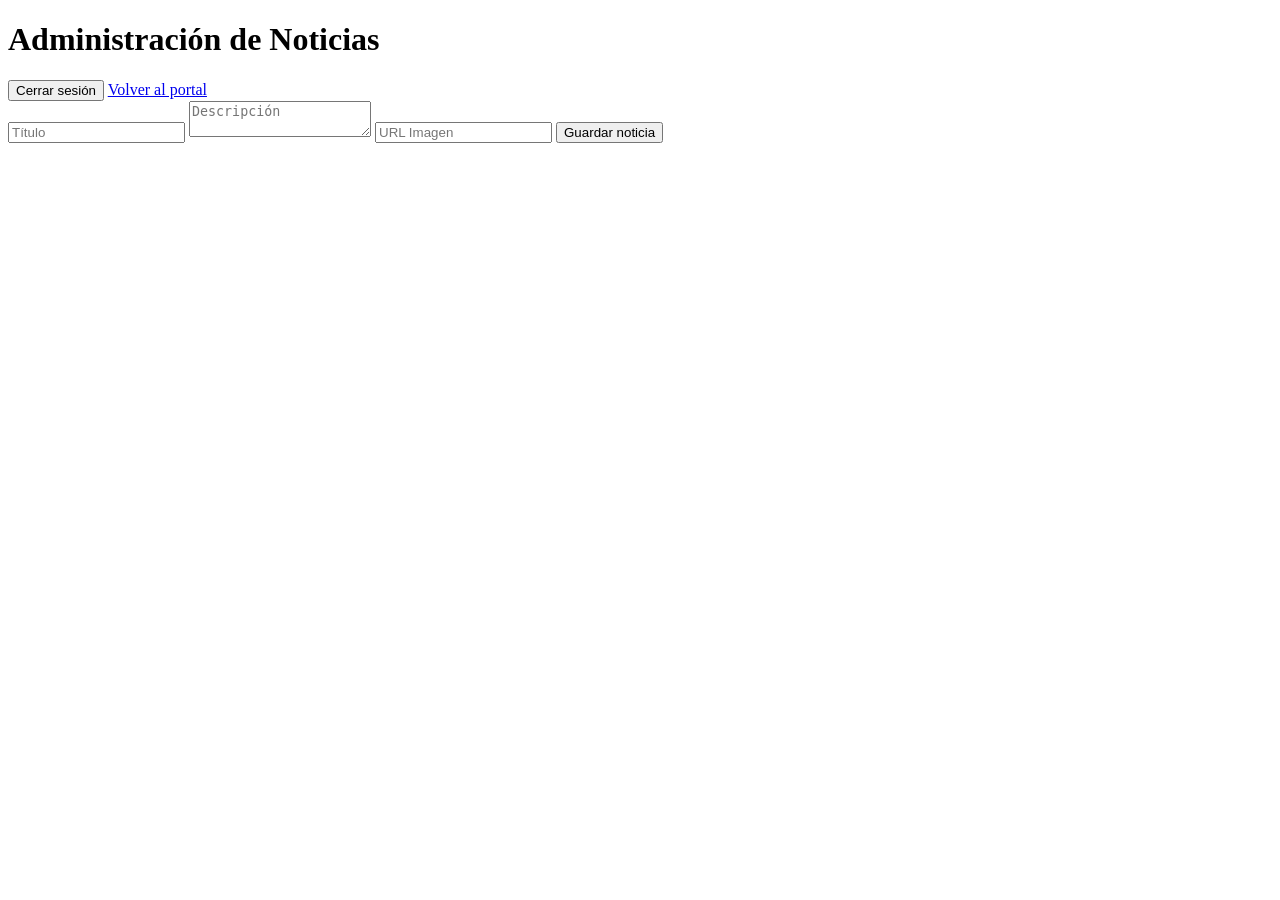
==== admin.html @ f3067128 "Agrega admin.html con formulario de noticias" ====
<!DOCTYPE html>
<html lang="es">
<head>
    <meta charset="UTF-8">
    <title>Administración</title>
    <link rel="stylesheet" href="css/styles.css">
</head>
<body>

<h1>Administración de Noticias</h1>

<button id="logoutBtn">
    Cerrar sesión
</button>

<a href="index.html">Volver al portal</a>

<form id="newsForm">

    <input
        type="text"
        id="titulo"
        placeholder="Título"
        required
    >

    <textarea
        id="descripcion"
        placeholder="Descripción"
        required
    ></textarea>

    <input
        type="text"
        id="imagen"
        placeholder="URL Imagen"
        required
    >

    <button type="submit">
        Guardar noticia
    </button>

</form>

<div id="listaNoticias"></div>

<script src="js/noticias.js"></script>
<script src="js/admin.js"></script>

</body>
</html>
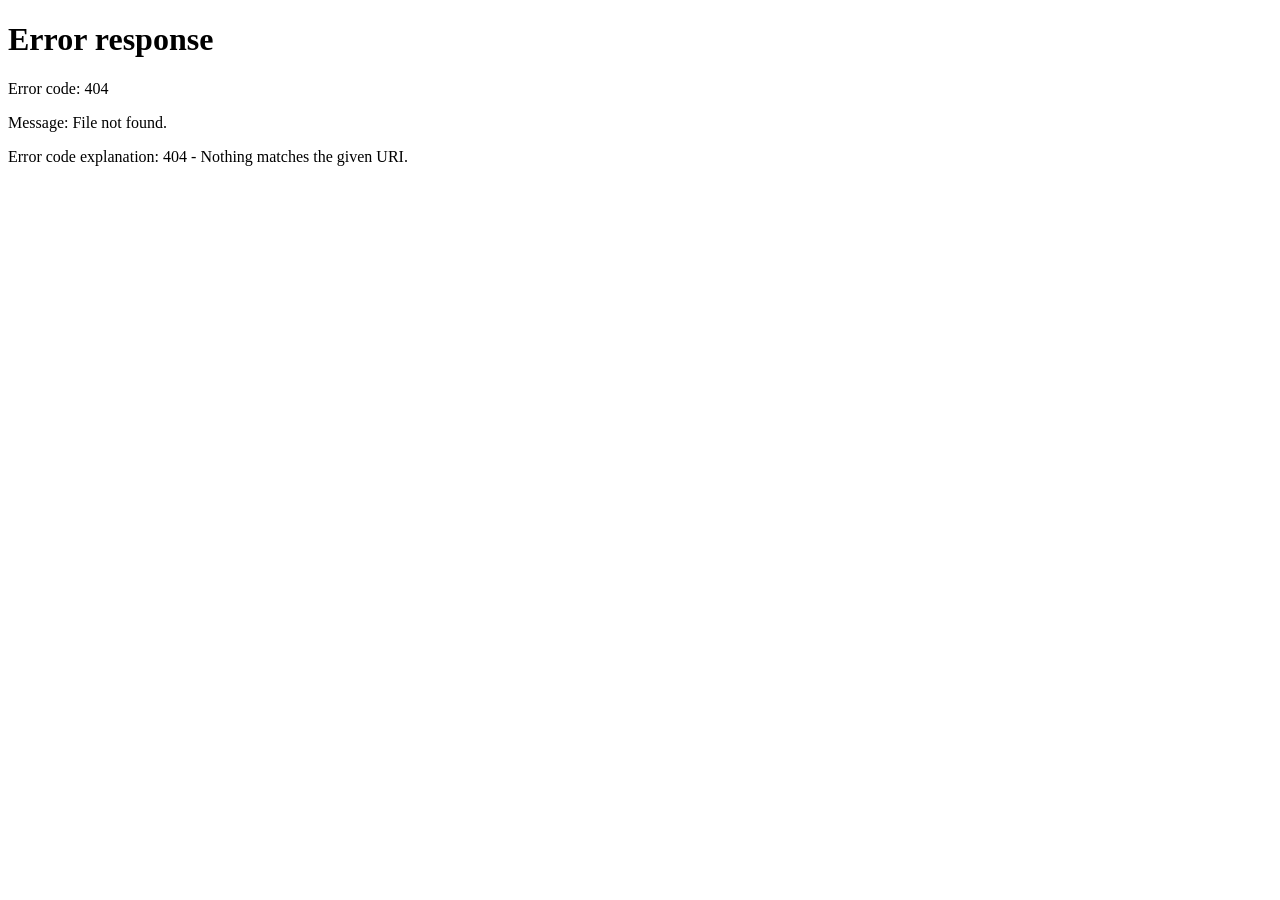
==== commit b90e998c: "fix: estilos botones admin, intercambio editar/eliminar, auto-redirección login, validación URL imag" ====
--- a/admin.html
+++ b/admin.html
@@ -13,7 +13,7 @@
     Cerrar sesión
 </button>
 
-<a href="index.html">Volver al portal</a>
+<a href="index.html" class="admin-link">Volver al portal</a>
 
 <form id="newsForm">
 
--- a/css/styles.css
+++ b/css/styles.css
@@ -0,0 +1,288 @@
+*{
+    margin:0;
+    padding:0;
+    box-sizing:border-box;
+}
+
+body{
+    font-family:Arial,sans-serif;
+    background:#f4f4f4;
+    color:#333;
+    min-height:100vh;
+}
+
+/* HEADER */
+
+header{
+    background:#1e3a8a;
+    color:white;
+    padding:20px 40px;
+
+    display:flex;
+    justify-content:space-between;
+    align-items:center;
+}
+
+header h1{
+    font-size:2rem;
+}
+
+header a,
+header button{
+    text-decoration:none;
+    border:none;
+    background:white;
+    color:#1e3a8a;
+    padding:10px 15px;
+    border-radius:8px;
+    cursor:pointer;
+    font-weight:bold;
+    margin-left:10px;
+}
+
+header a:hover,
+header button:hover{
+    opacity:0.9;
+}
+
+/* DOLAR */
+
+#dolar{
+    width:90%;
+    margin:20px auto;
+    background:white;
+    padding:20px;
+    border-radius:12px;
+    box-shadow:0 2px 10px rgba(0,0,0,0.1);
+}
+
+/* CONVERSOR */
+
+#conversor{
+    width:90%;
+    margin:20px auto;
+    background:white;
+    padding:20px;
+    border-radius:12px;
+    box-shadow:0 2px 10px rgba(0,0,0,0.1);
+}
+
+#conversor h2{
+    margin-bottom:15px;
+}
+
+#conversor input{
+    width:100%;
+    padding:12px;
+    border:1px solid #ccc;
+    border-radius:8px;
+    margin-bottom:15px;
+}
+
+#conversor button{
+    padding:10px 20px;
+    border:none;
+    border-radius:8px;
+    background:#2563eb;
+    color:white;
+    cursor:pointer;
+    margin-right:10px;
+}
+
+#conversor button:hover{
+    background:#1d4ed8;
+}
+
+#resultadoConversion{
+    margin-top:15px;
+    font-size:18px;
+    font-weight:bold;
+}
+
+/* NOTICIAS */
+
+#noticias,
+#listaNoticias{
+    width:90%;
+    margin:20px auto;
+
+    display:grid;
+    grid-template-columns:repeat(3,1fr);
+
+    gap:20px;
+}
+
+.card{
+    background:white;
+    border-radius:12px;
+    overflow:hidden;
+    box-shadow:0 4px 12px rgba(0,0,0,0.1);
+}
+
+.card img{
+    width:100%;
+    height:180px;
+    object-fit:cover;
+}
+
+.card h3{
+    padding:15px 15px 5px;
+}
+
+.card p{
+    padding:0 15px 15px;
+}
+
+.card button{
+    margin:15px;
+    padding:10px;
+    border:none;
+    border-radius:8px;
+    background:#dc2626;
+    color:white;
+    cursor:pointer;
+}
+
+.card button:hover{
+    background:#b91c1c;
+}
+
+/* LOGIN */
+
+.login-container{
+    width:400px;
+    max-width:90%;
+    margin:100px auto;
+    background:white;
+    padding:30px;
+    border-radius:12px;
+    box-shadow:0 4px 12px rgba(0,0,0,0.15);
+}
+
+.login-container h2{
+    text-align:center;
+    margin-bottom:20px;
+}
+
+/* FORMULARIOS */
+
+form{
+    width:90%;
+    max-width:600px;
+    margin:30px auto;
+    background:white;
+    padding:25px;
+    border-radius:12px;
+    box-shadow:0 4px 12px rgba(0,0,0,0.1);
+}
+
+input,
+textarea{
+    width:100%;
+    padding:12px;
+    margin-top:10px;
+    margin-bottom:15px;
+    border:1px solid #ccc;
+    border-radius:8px;
+}
+
+textarea{
+    resize:vertical;
+    min-height:120px;
+}
+
+form button{
+    width:100%;
+    padding:12px;
+    border:none;
+    background:#2563eb;
+    color:white;
+    border-radius:8px;
+    cursor:pointer;
+}
+
+form button:hover{
+    background:#1d4ed8;
+}
+
+/* ADMIN */
+
+#logoutBtn,
+.admin-link{
+    display:inline-block;
+    margin:20px 0 0 20px;
+    padding:10px 15px;
+    border:none;
+    border-radius:8px;
+    background:#dc2626;
+    color:white;
+    cursor:pointer;
+    font-weight:bold;
+    text-decoration:none;
+}
+
+#logoutBtn:hover,
+.admin-link:hover{
+    opacity:0.9;
+}
+
+.admin-link{
+    background:#1e3a8a;
+}
+
+/* DARK MODE */
+
+.dark{
+    background:#121212;
+    color:white;
+}
+
+.dark #dolar,
+.dark #conversor,
+.dark .card,
+.dark form,
+.dark .login-container{
+    background:#1f1f1f;
+    color:white;
+}
+
+.dark input,
+.dark textarea{
+    background:#2a2a2a;
+    color:white;
+    border:1px solid #555;
+}
+
+.dark header{
+    background:#111827;
+}
+
+/* RESPONSIVE */
+
+@media (max-width: 900px){
+
+    #noticias,
+    #listaNoticias{
+        grid-template-columns:repeat(2,1fr);
+    }
+
+}
+
+@media (max-width: 600px){
+
+    header{
+        flex-direction:column;
+        gap:15px;
+    }
+
+    #noticias,
+    #listaNoticias{
+        grid-template-columns:1fr;
+    }
+
+    #conversor button{
+        width:100%;
+        margin-bottom:10px;
+    }
+
+}
